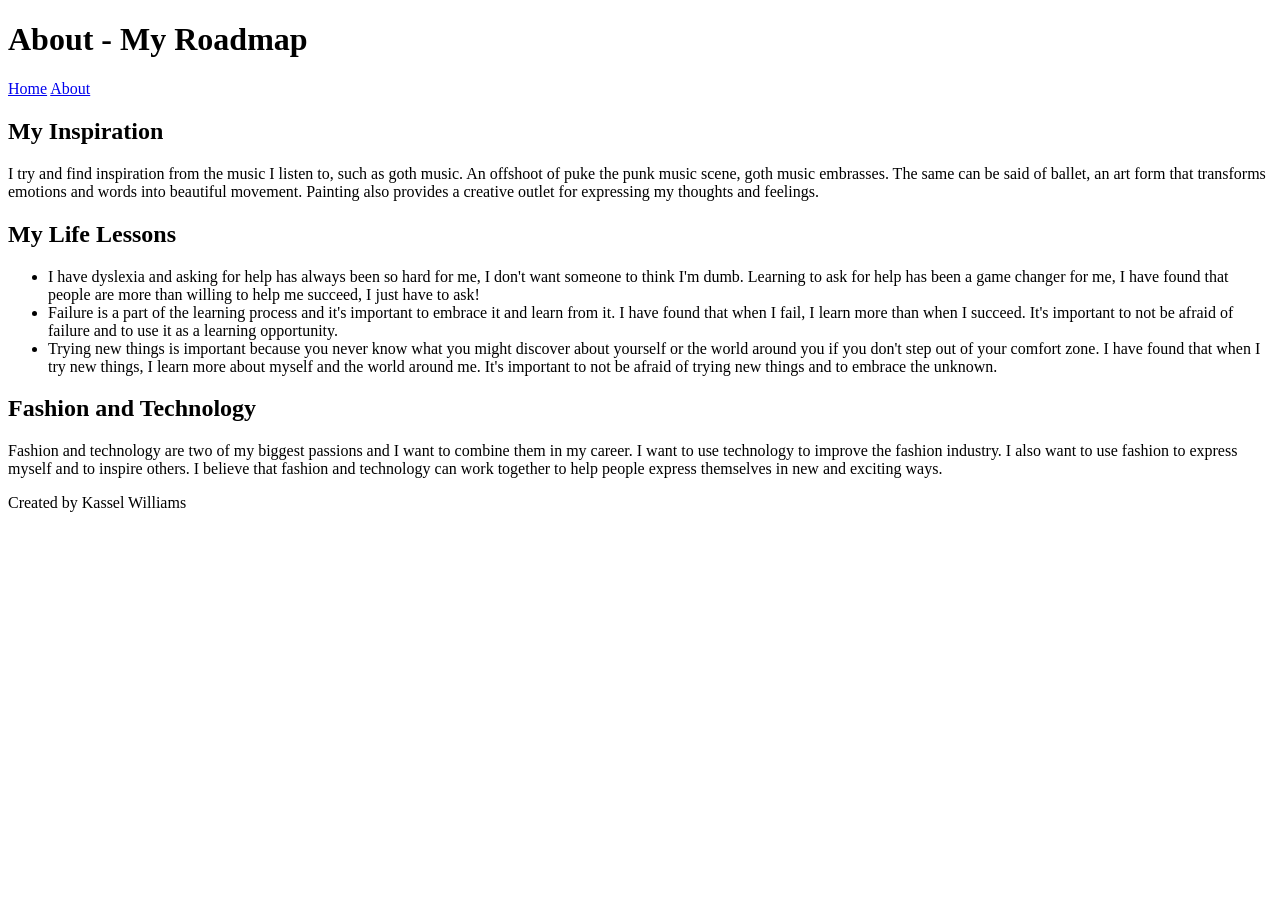
==== about.html @ a4f9aa02 "add index and about" ====
<!DOCTYPE html>
<html lang="en">
<head>
    <meta charset="UTF-8">
    <meta name="viewport" content="width=device-width, initial-scale=1.0">
    <title>About - My Roadmap</title>
    <link rel="stylesheet" href="style.css">
</head>
<body>
    <header>
        <h1>About - My Roadmap</h1>
        <nav>
            <a href="index.html">Home</a>
            <a href="about.html">About</a>
        </nav>
    </header>
    <main>
        <section>
            <h2>My Inspiration</h2>
            <p>I try and find inspiration from the music I listen to, such as goth music.  An offshoot of puke the punk music scene, goth music embrasses.  The same can be said of ballet, an art form that transforms emotions and words into beautiful movement.  Painting also provides a creative outlet for expressing my thoughts and feelings.</p>
        </section>
        <section>
            <h2>My Life Lessons</h2>
            <ul>
                <li>I have dyslexia and asking for help has always been so hard for me, I don't want someone to think I'm dumb.  Learning to ask for help has been a game changer for me, I have found that people are more than willing to help me succeed, I just have to ask!</li>
                <li>Failure is a part of the learning process and it's important to embrace it and learn from it.  I have found that when I fail, I learn more than when I succeed.  It's important to not be afraid of failure and to use it as a learning opportunity.</li>
                <li>Trying new things is important because you never know what you might discover about yourself or the world around you if you don't step out of your comfort zone.  I have found that when I try new things, I learn more about myself and the world around me.  It's important to not be afraid of trying new things and to embrace the unknown.</li>
            </ul>
        </section>
        <section>
            <h2>Fashion and Technology</h2>
            <p>Fashion and technology are two of my biggest passions and I want to combine them in my career.  I want to use technology to improve the fashion industry.  I also want to use fashion to express myself and to inspire others.  I believe that fashion and technology can work together to help people express themselves in new and exciting ways.</p>
        </section>
    </main>
    <footer>
        <p>Created by Kassel Williams</p>
    </footer>
</body>
</html>
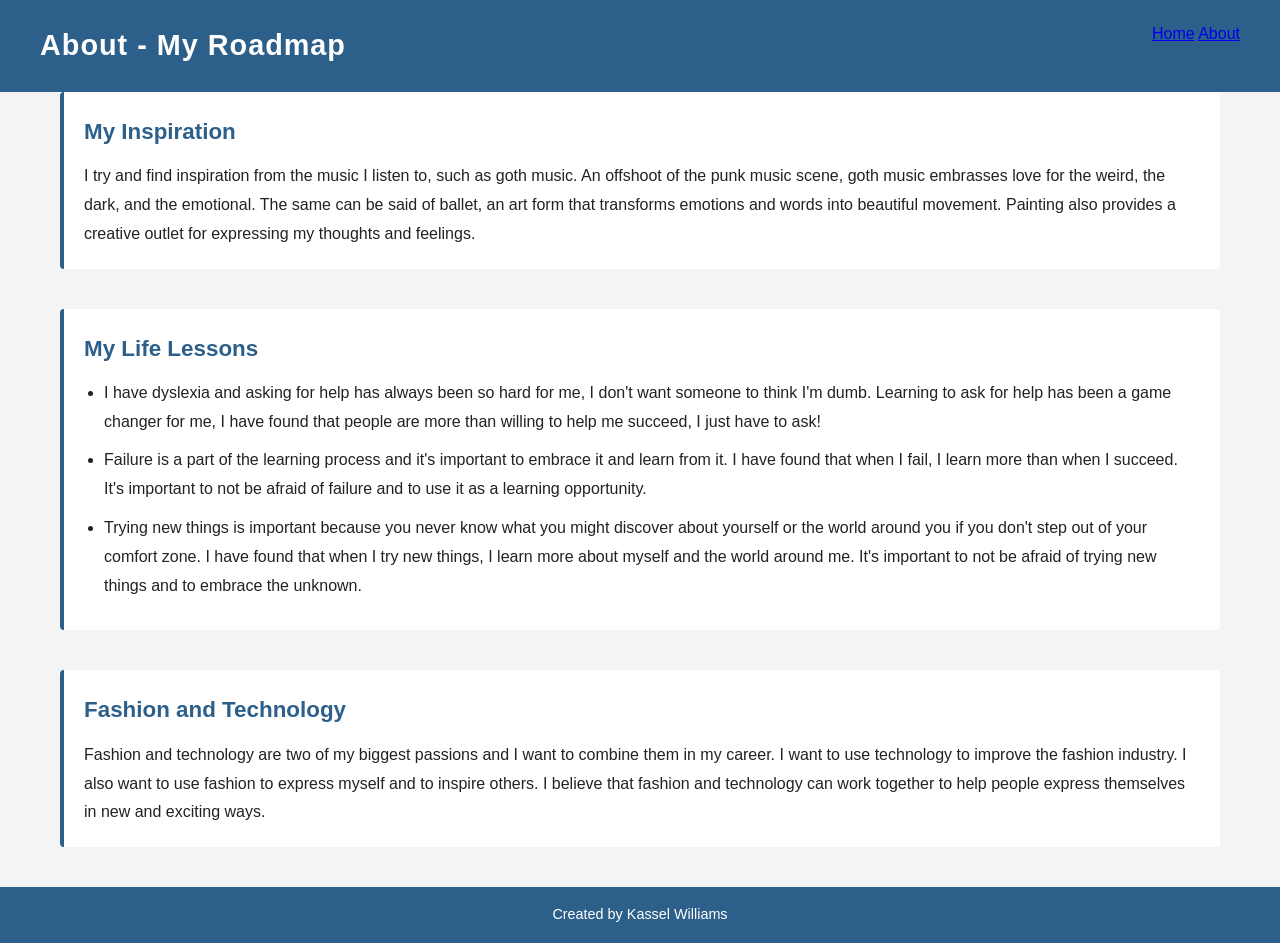
==== commit edb3fd29: "updated about and index files" ====
--- a/about.html
+++ b/about.html
@@ -17,7 +17,7 @@
     <main>
         <section>
             <h2>My Inspiration</h2>
-            <p>I try and find inspiration from the music I listen to, such as goth music.  An offshoot of puke the punk music scene, goth music embrasses.  The same can be said of ballet, an art form that transforms emotions and words into beautiful movement.  Painting also provides a creative outlet for expressing my thoughts and feelings.</p>
+            <p>I try and find inspiration from the music I listen to, such as goth music.  An offshoot of the punk music scene, goth music embrasses love for the weird, the dark, and the emotional.  The same can be said of ballet, an art form that transforms emotions and words into beautiful movement.  Painting also provides a creative outlet for expressing my thoughts and feelings.</p>
         </section>
         <section>
             <h2>My Life Lessons</h2>
--- a/style.css
+++ b/style.css
@@ -0,0 +1,77 @@
+/* General Reset */
+* {
+    margin: 0;
+    padding: 0;
+    box-sizing: border-box;
+}
+
+/* Body Styling */
+body {
+    background-color: #f4f4f4;
+    color: #222222;
+    font-family: 'Arial', sans-serif;
+    line-height: 1.8;
+}
+
+/*Header Styling */
+header {
+    background-color: #2c5f8a;
+    padding: 20px 40px;
+    display: flex;
+    justify-content: space-between;
+    text-align: center;
+}
+
+header h1 {
+    color: #ffffff;
+    font-size: 1.8rem;
+    letter-spacing: 1px;
+}
+
+nav a:hover {
+    color: #d0e4f5;
+    text-decoration: underline;
+}
+
+/* Main Content Styling */
+main {
+    padding: 0 20px;
+    max-width: 1200px;
+    margin: 0 auto;
+}
+
+/*Sections Styling */
+section {
+    margin-bottom: 40px;
+    padding: 20px;
+    background-color: #ffffff;
+    border-left: 4px solid #2c5f8a;
+    border-radius: 4px;
+}
+
+section h2 {
+    color: #2c5f8a;
+    margin-bottom: 10px;
+    font-size: 1.4rem;
+}
+
+section p, section ul {
+    color: #222222;
+}
+
+section ul {
+    padding-left: 20px; 
+}
+
+section ul li {
+    margin-bottom: 10px;
+}
+
+/* Footer Styling */
+footer {
+    background-color: #2c5f8a;
+    color: #ffffff;
+    text-align: center;
+    font-size: 0.9rem;
+    padding: 15px 0;
+}
